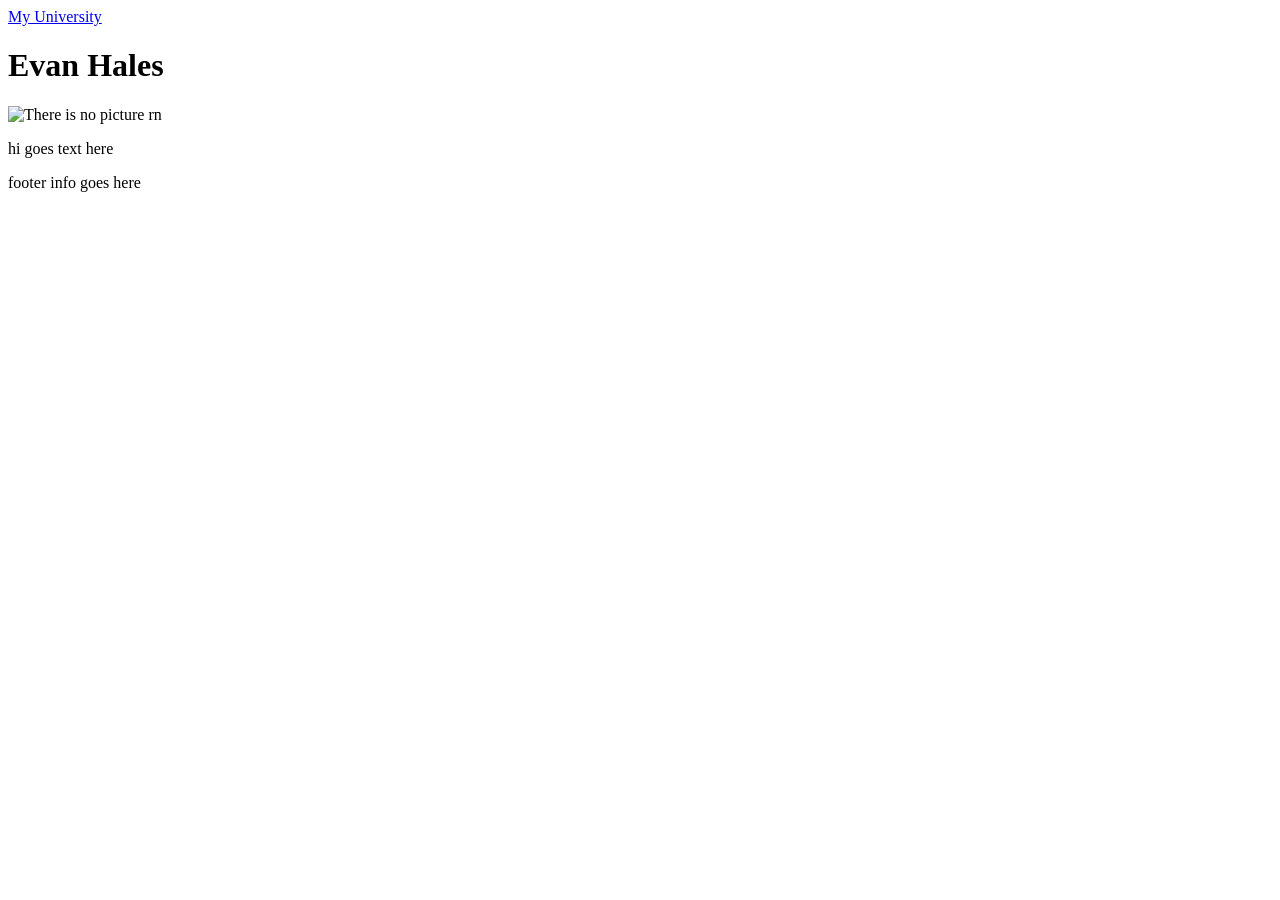
==== index.html @ d62fbd71 "Initial commit" ====
<!DOCTYPE html>
<html lang="en">
<head>
    <meta charset="UTF-8">
    <meta name="viewport" content="width=device-width, initial-scale=1.0">
    <title>Document</title>
    <link href="styles.css">
</head>
    <body>
<header>
    <nav>
        <a href="http://www.byui.edu" target="_blank">My University</a>
        <!-- <a href="assignments.html">assignments</a> -->
    </nav>
</header>
<main>
<h1>Evan Hales</h1>
<img src="images/placeholder.png" alt="There is no picture rn" width="300px" >
<p>
    hi goes text here 
</p>
</main>
<footer>
<p>footer info goes here</p>
</footer>
    </body>
</html>
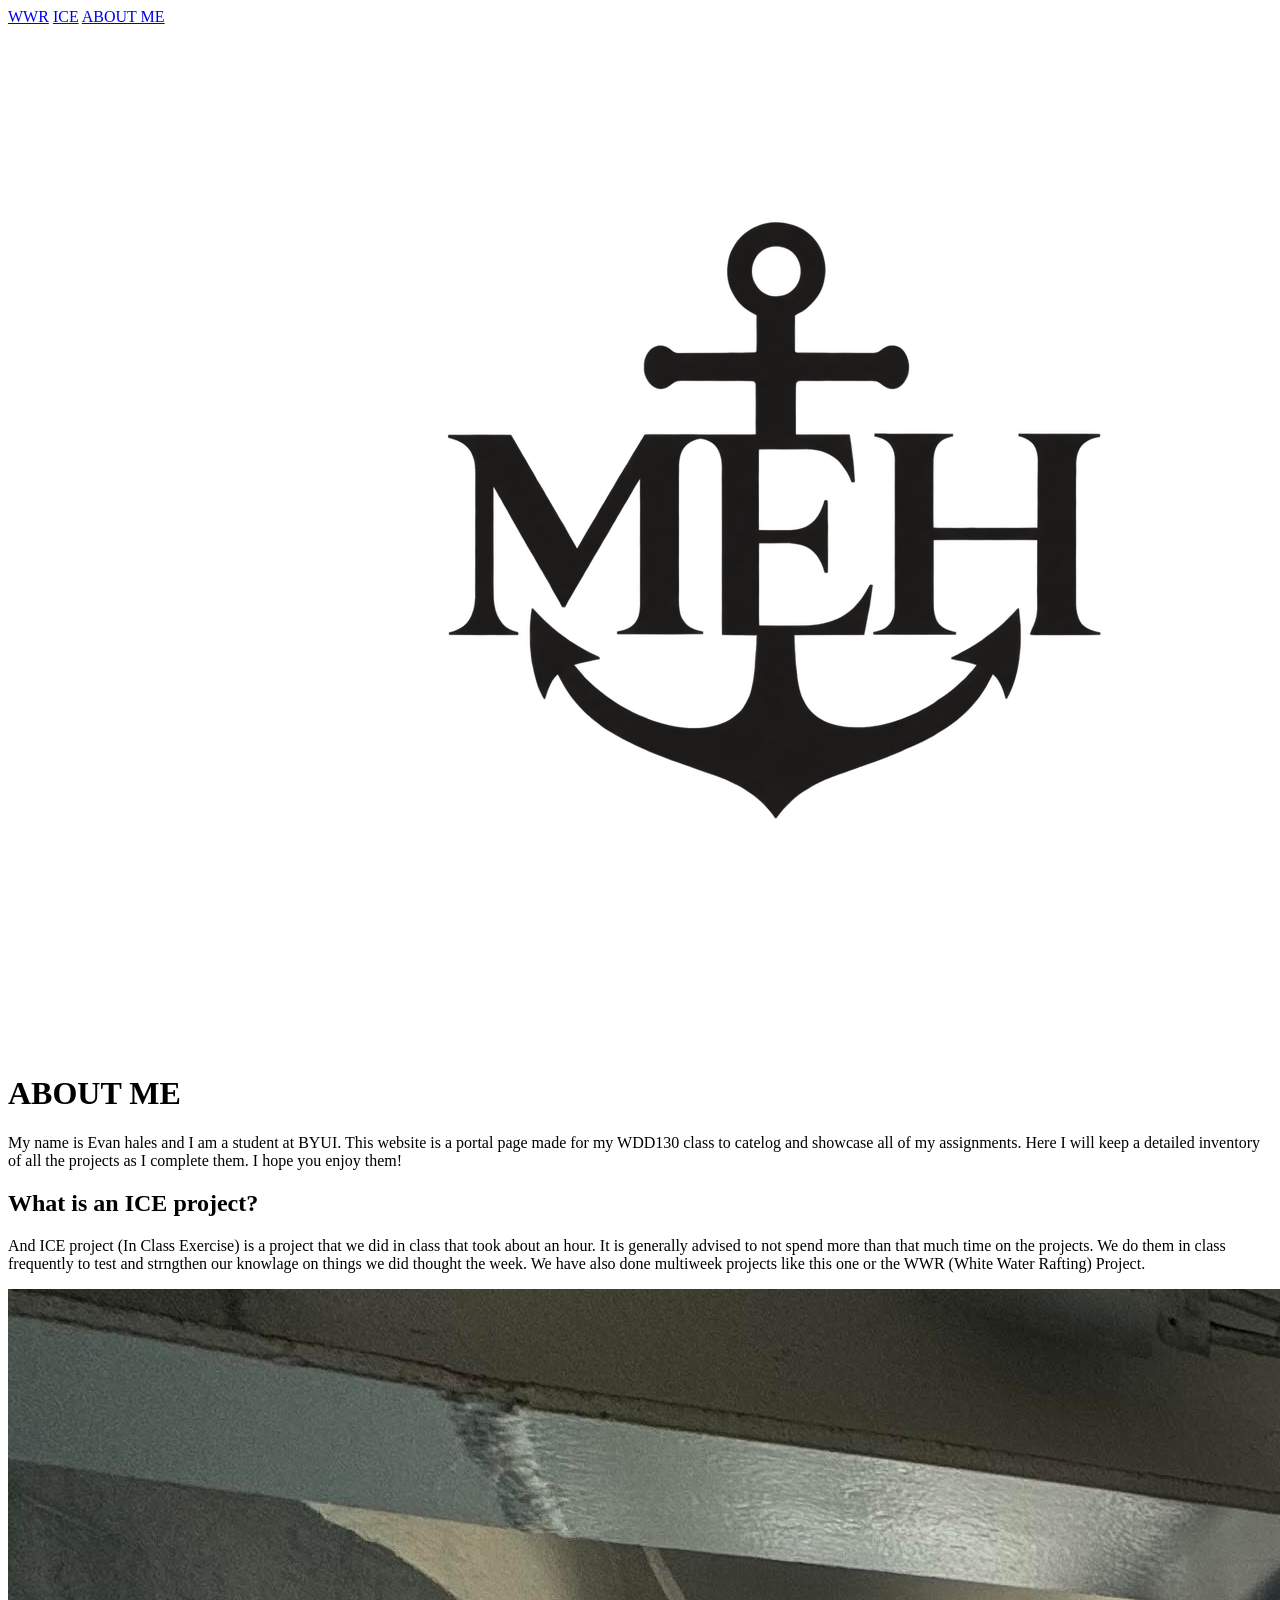
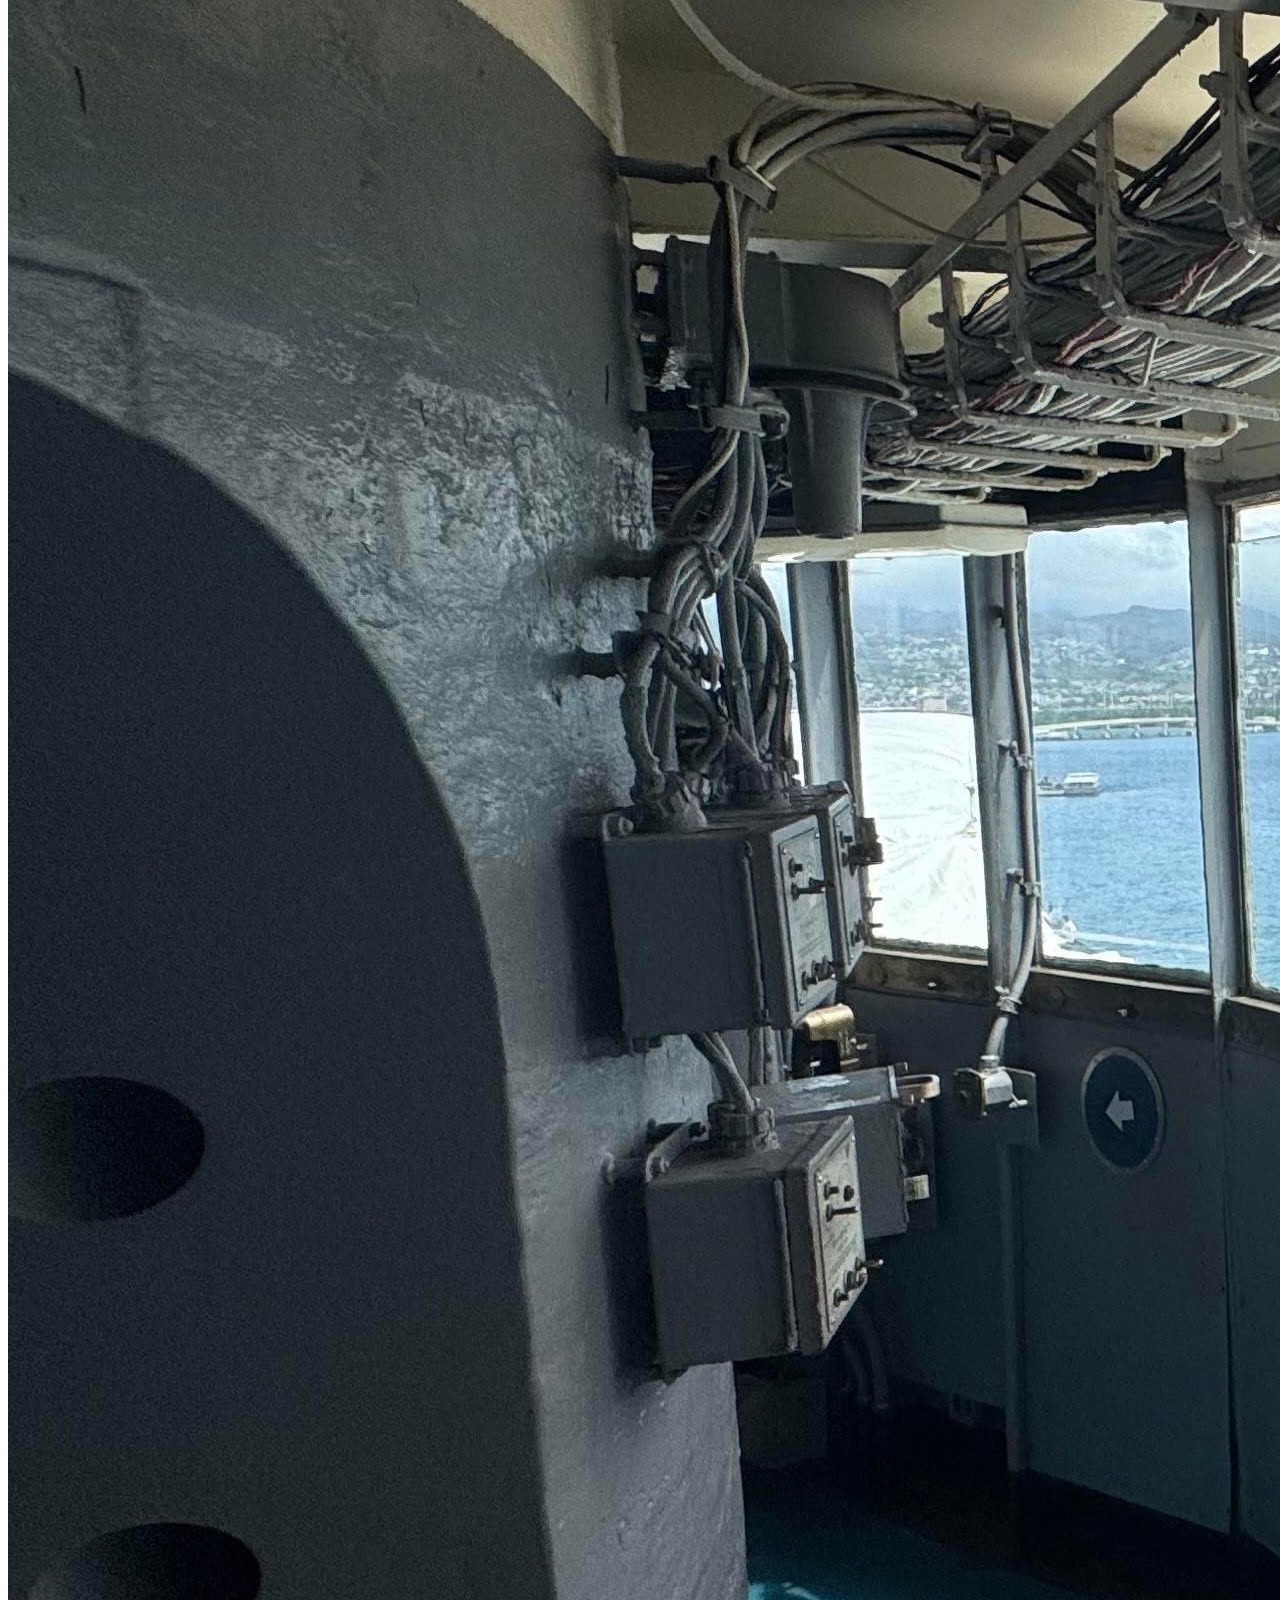
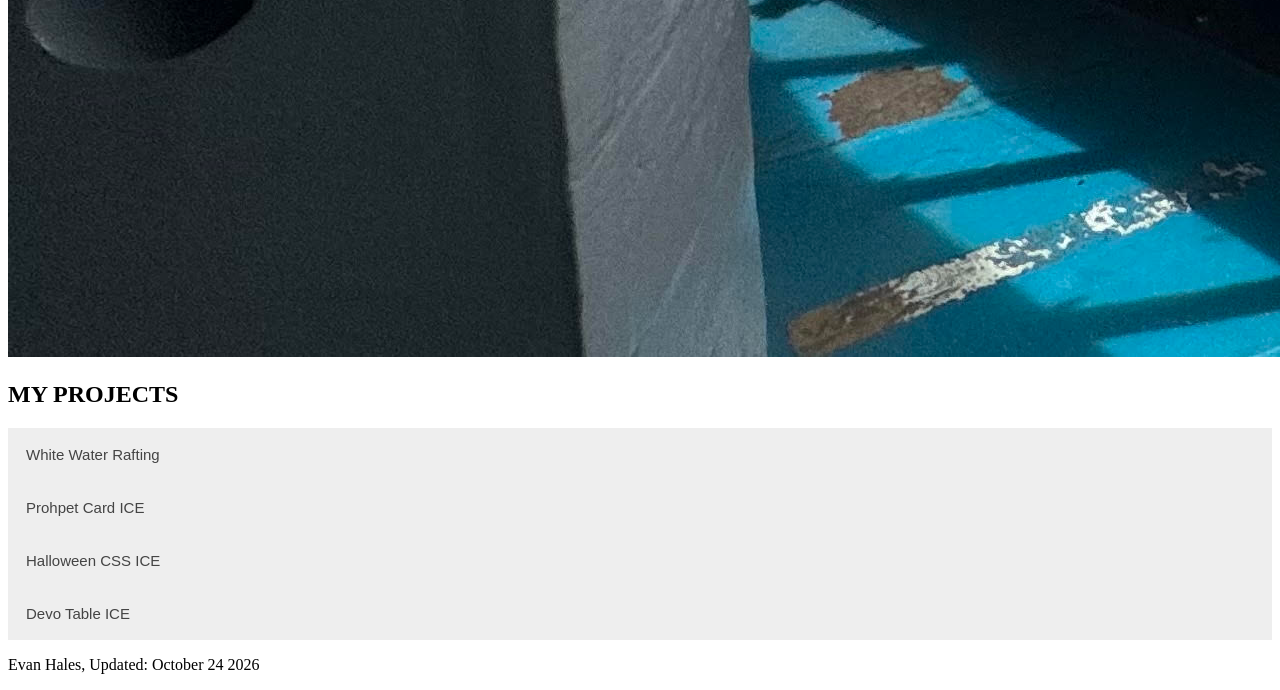
==== commit a3c75bd2: "Portal Page HTML" ====
--- a/index.html
+++ b/index.html
@@ -3,25 +3,70 @@
 <head>
     <meta charset="UTF-8">
     <meta name="viewport" content="width=device-width, initial-scale=1.0">
-    <title>Document</title>
-    <link href="styles.css">
+    <title>Portal Page</title>
+    <link rel="stylesheet" href="styles.css">
 </head>
-    <body>
-<header>
-    <nav>
-        <a href="http://www.byui.edu" target="_blank">My University</a>
-        <!-- <a href="assignments.html">assignments</a> -->
-    </nav>
-</header>
-<main>
-<h1>Evan Hales</h1>
-<img src="images/placeholder.png" alt="There is no picture rn" width="300px" >
-<p>
-    hi goes text here 
-</p>
-</main>
-<footer>
-<p>footer info goes here</p>
-</footer>
-    </body>
-</html>+<body>
+    <header>
+        <nav>
+            <a href="https://hal24034.github.io/MEH-WWR/wwr/" target="_blank">WWR</a>
+            <a href="#">ICE</a>
+            <a href="#">ABOUT ME</a>
+            <img id="logo" src="logoxd.png" alt="Website Logo">
+        </nav>
+        <h1>ABOUT ME</h1>
+        <p>My name is Evan hales and I am a student at BYUI. This website is a portal page made for my WDD130 class to catelog and showcase all of my assignments. Here I will keep a detailed inventory of all the projects as I complete them. I hope you enjoy them!</p>
+        <h2>What is an ICE project?</h2>
+        <p>And ICE project (In Class Exercise) is a project that we did in class that took about an hour. It is generally advised to not spend more than that much time on the projects. We do them in class frequently to test and strngthen our knowlage on things we did thought the week. We have also done multiweek projects like this one or the WWR (White Water Rafting) Project. </p>
+    </header>
+    <div id="main">
+        <img id="backgrnd_img" src="bgimg.jpg" alt="Inside of a battleships bridge.">
+        <h2>MY PROJECTS</h2>
+        <!--ACCORDIAN START-->
+        <button class="accordion">White Water Rafting</button>
+<div class="panel">
+    <a href="https://hal24034.github.io/MEH-WWR/wwr/" target="_blank">Dry Oar Rafting Page</a>
+  <p>White water rafing project from first part of the WDD 130 class. This was the beginning project for this class.</p>
+</div>
+
+<button class="accordion">Prohpet Card ICE</button>
+<div class="panel">
+    <a href="https://hal24034.github.io/MEH-WWR/ice/p_card/" target="_blank">Phrophet Card ICE</a>
+  <p>ICE project from one day in class to make a simple website using some HTML and CSS.</p>
+</div>
+
+<button class="accordion">Halloween CSS ICE</button>
+<div class="panel">
+    <a href="https://hal24034.github.io/MEH-WWR/ice/halloween/" target="_blank">Halloween page</a>
+  <p>ICE project where we were given HTML for a website but no CSS. We were supposed to make the CSS for the website without toughing the HTML. There was also a compition for whoever made the best site to get aa prize. I really liked how this page turned out.</p>
+</div>
+
+<button class="accordion">Devo Table ICE</button>
+<div class="panel">
+    <a href="https://hal24034.github.io/MEH-WWR/ice/devo_table/" target="_blank">Link to Devo Table</a>
+  <p>ICE project where we expirimented making tables for a website.</p>
+</div>
+    </div>
+    <!--ACORDIAN END-->
+    <footer>
+        <p id="footer_text">Evan Hales, Updated: October 24 2026</p>
+    </footer>
+</body>
+</html>
+<!--SCRIPT-->
+<script>
+var acc = document.getElementsByClassName("accordion");
+var i;
+
+for (i = 0; i < acc.length; i++) {
+  acc[i].addEventListener("click", function() {
+    this.classList.toggle("active");
+    var panel = this.nextElementSibling;
+    if (panel.style.display === "block") {
+      panel.style.display = "none";
+    } else {
+      panel.style.display = "block";
+    }
+  });
+}
+</script>
--- a/styles.css
+++ b/styles.css
@@ -0,0 +1,23 @@
+.accordion {
+  background-color: #eee;
+  color: #444;
+  cursor: pointer;
+  padding: 18px;
+  width: 100%;
+  border: none;
+  text-align: left;
+  outline: none;
+  font-size: 15px;
+  transition: 0.4s;
+}
+
+.active, .accordion:hover {
+  background-color: #ccc; 
+}
+
+.panel {
+  padding: 0 18px;
+  display: none;
+  background-color: white;
+  overflow: hidden;
+}
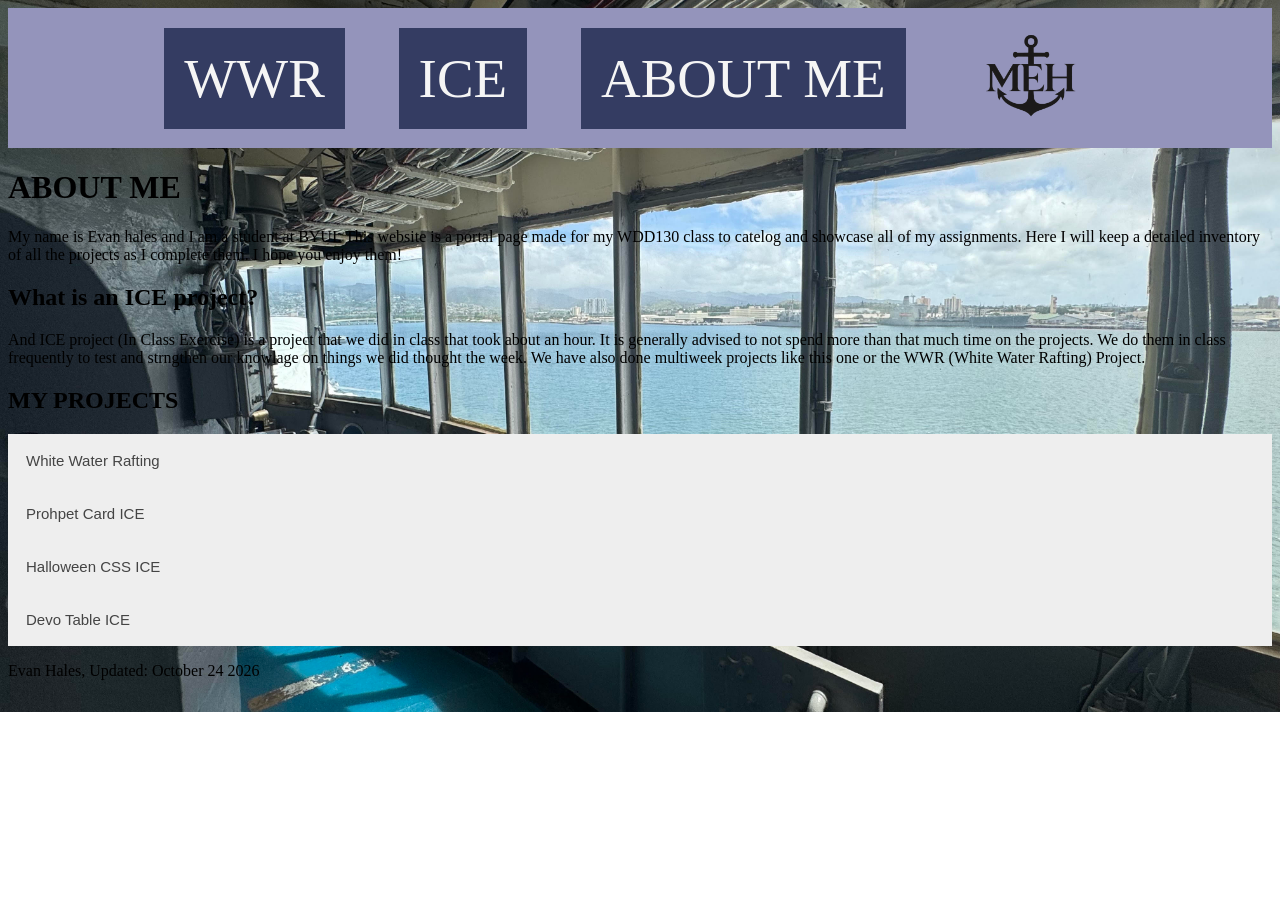
==== commit 734532e6: "flag activity" ====
--- a/index.html
+++ b/index.html
@@ -9,18 +9,19 @@
 <body>
     <header>
         <nav>
+          <div id="nav_items">
             <a href="https://hal24034.github.io/MEH-WWR/wwr/" target="_blank">WWR</a>
             <a href="#">ICE</a>
             <a href="#">ABOUT ME</a>
-            <img id="logo" src="logoxd.png" alt="Website Logo">
+            </div>
+          <img id="logo" src="logoxd.png" alt="Website Logo" height="140px">
         </nav>
-        <h1>ABOUT ME</h1>
+    </header>
+    <div id="main">
+      <h1>ABOUT ME</h1>
         <p>My name is Evan hales and I am a student at BYUI. This website is a portal page made for my WDD130 class to catelog and showcase all of my assignments. Here I will keep a detailed inventory of all the projects as I complete them. I hope you enjoy them!</p>
         <h2>What is an ICE project?</h2>
         <p>And ICE project (In Class Exercise) is a project that we did in class that took about an hour. It is generally advised to not spend more than that much time on the projects. We do them in class frequently to test and strngthen our knowlage on things we did thought the week. We have also done multiweek projects like this one or the WWR (White Water Rafting) Project. </p>
-    </header>
-    <div id="main">
-        <img id="backgrnd_img" src="bgimg.jpg" alt="Inside of a battleships bridge.">
         <h2>MY PROJECTS</h2>
         <!--ACCORDIAN START-->
         <button class="accordion">White Water Rafting</button>
--- a/styles.css
+++ b/styles.css
@@ -20,4 +20,45 @@
   display: none;
   background-color: white;
   overflow: hidden;
-}+}
+
+body {
+  background-image: url('bgimg.jpg');
+  background-size: cover;
+  background-position: center;
+  background-repeat: no-repeat;
+  display: grid;
+}
+nav {
+  background-color: rgb(148, 148, 187);
+  width: 100%;
+  display: flex;
+  align-items: center;
+  justify-content: center;
+}
+
+nav #nav_items {
+  font-size: 75px;
+  font-size: 55px;
+}
+
+#nav_items a{
+  color: whitesmoke;
+  text-decoration: none;
+  padding: 20px;
+  margin: 20px;
+  background-color: #343c62;
+}
+#nav_items a:hover{
+  text-decoration: underline;
+}
+
+
+.logo {
+  height: 120px;
+  width: auto;
+  position: absolute;
+  right: 20px;
+  top: 50%;
+  transform: translateY(-50%);
+}   
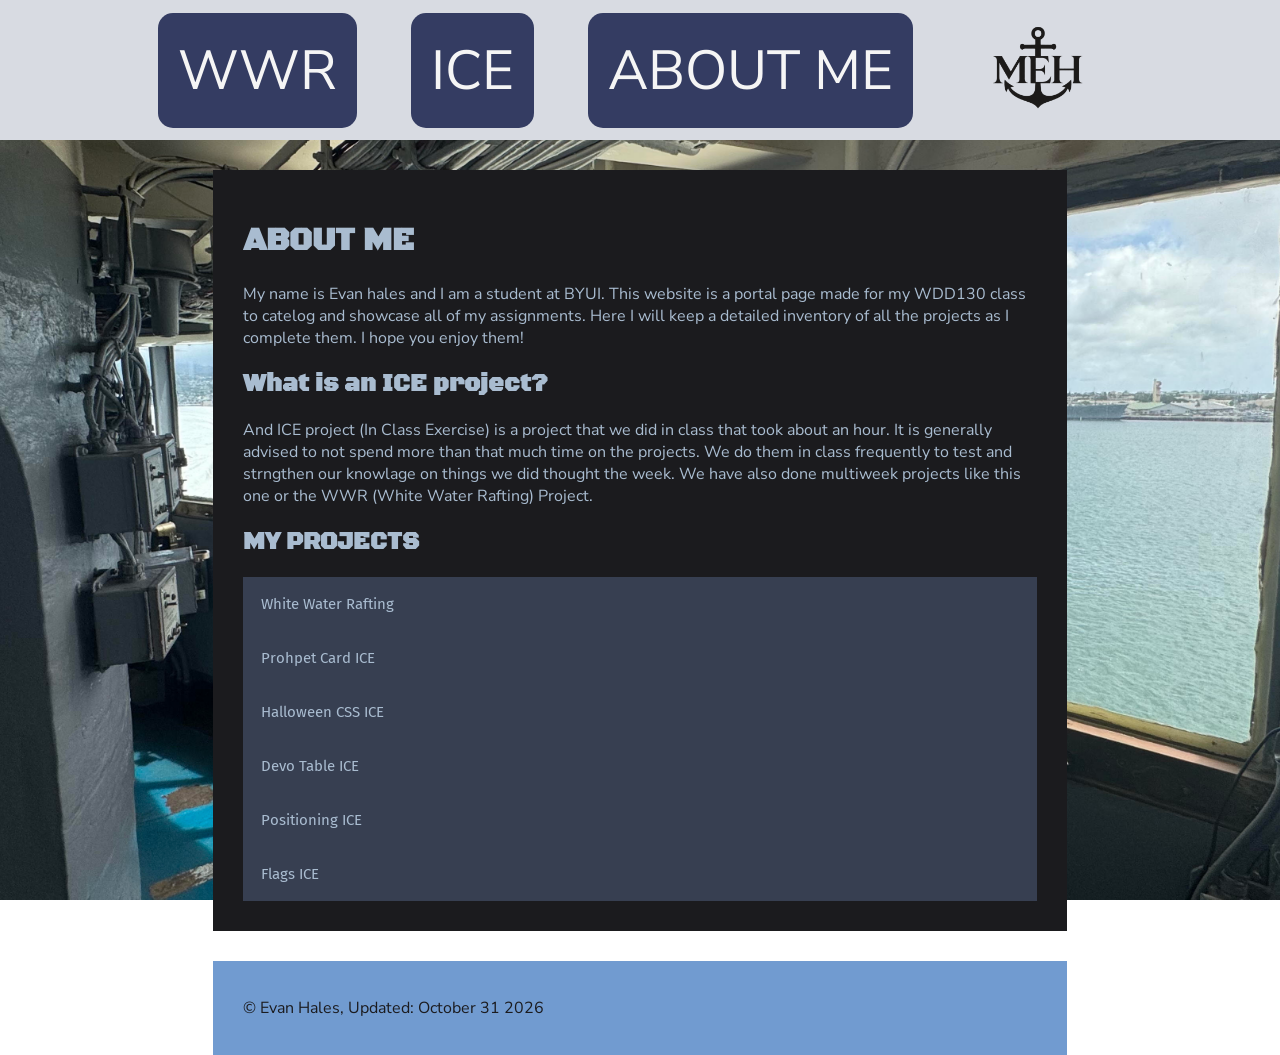
==== commit 63b3e6db: "updated main page" ====
--- a/index.html
+++ b/index.html
@@ -47,10 +47,20 @@
     <a href="https://hal24034.github.io/MEH-WWR/ice/devo_table/" target="_blank">Link to Devo Table</a>
   <p>ICE project where we expirimented making tables for a website.</p>
 </div>
+  <button class="accordion">Positioning ICE</button>
+<div class="panel">
+    <a href="https://hal24034.github.io/MEH-WWR/ice/positioning/positioning/positioning.html" target="_blank">Link to Positioning Activity</a>
+  <p>During this ICE project we practiced using grid proprrties to align items to match the provided picture.</p>
+</div>
+  <button class="accordion">Flags ICE</button>
+<div class="panel">
+    <a href="https://hal24034.github.io/MEH-WWR/ice/positioning/positioning/positioning.html" target="_blank">Link to Flags page</a>
+  <p>Kind of like the Positioning ICE activity. We made flags using the grid properties.</p>
+</div>
     </div>
     <!--ACORDIAN END-->
     <footer>
-        <p id="footer_text">Evan Hales, Updated: October 24 2026</p>
+        <p id="footer_text"> &COPY Evan Hales, Updated: October 31 2026</p>
     </footer>
 </body>
 </html>
--- a/styles.css
+++ b/styles.css
@@ -1,6 +1,12 @@
+@import url('https://fonts.googleapis.com/css2?family=Black+Ops+One&display=swap');
+@import url('https://fonts.googleapis.com/css2?family=Nunito+Sans:wght@400;700&family=Fira+Sans:wght@400;700&display=swap');
+*{
+  color: #A9BCD0;
+  font-family: "Nunito Sans";
+}
 .accordion {
-  background-color: #eee;
-  color: #444;
+  background-color: #373F51;
+  color: #A9BCD0;
   cursor: pointer;
   padding: 18px;
   width: 100%;
@@ -9,6 +15,7 @@
   outline: none;
   font-size: 15px;
   transition: 0.4s;
+  font-family: "Fira Sans";
 }
 
 .active, .accordion:hover {
@@ -27,14 +34,37 @@
   background-size: cover;
   background-position: center;
   background-repeat: no-repeat;
+  background-attachment: fixed;
   display: grid;
+  margin: 0;
+  grid-template-columns: 1fr;
 }
+#main {
+  width: 66.6667%;
+  box-sizing: border-box;
+  margin: 0 auto;
+  padding: 30px;
+  background-color: #1B1B1E;
+  min-height: 60vh;
+  margin-top: 30px;
+}
+
+footer {
+  width: 66.6667%;
+  box-sizing: border-box;
+  margin: 0 auto;
+  padding: 20px 30px;
+  background-color: #719bd0;
+  margin-top: 30px;
+}
+
 nav {
-  background-color: rgb(148, 148, 187);
+  background-color: #D8DBE2;
   width: 100%;
   display: flex;
   align-items: center;
   justify-content: center;
+  font-family: "Fira Sans";
 }
 
 nav #nav_items {
@@ -48,6 +78,7 @@
   padding: 20px;
   margin: 20px;
   background-color: #343c62;
+  border-radius: 15px;
 }
 #nav_items a:hover{
   text-decoration: underline;
@@ -61,4 +92,33 @@
   right: 20px;
   top: 50%;
   transform: translateY(-50%);
-}   +}
+
+footer p{
+    color: #1B1B1E;
+}
+.accordion:hover {
+  background-color: #5269a3;
+}
+
+.panel {
+  padding: 0 18px;
+  display: none;
+  background-color: #58A4B0;
+  color: #1B1B1E;
+  overflow: hidden;
+}
+.accordion.active {
+  background-color: #24345c;
+  color: #A9BCD0;
+}
+
+.panel a {
+  color: #1B1B1E;
+}
+.panel p {
+  color: #1B1B1E;
+}
+h1, h2{
+  font-family: "Black Ops One";
+}
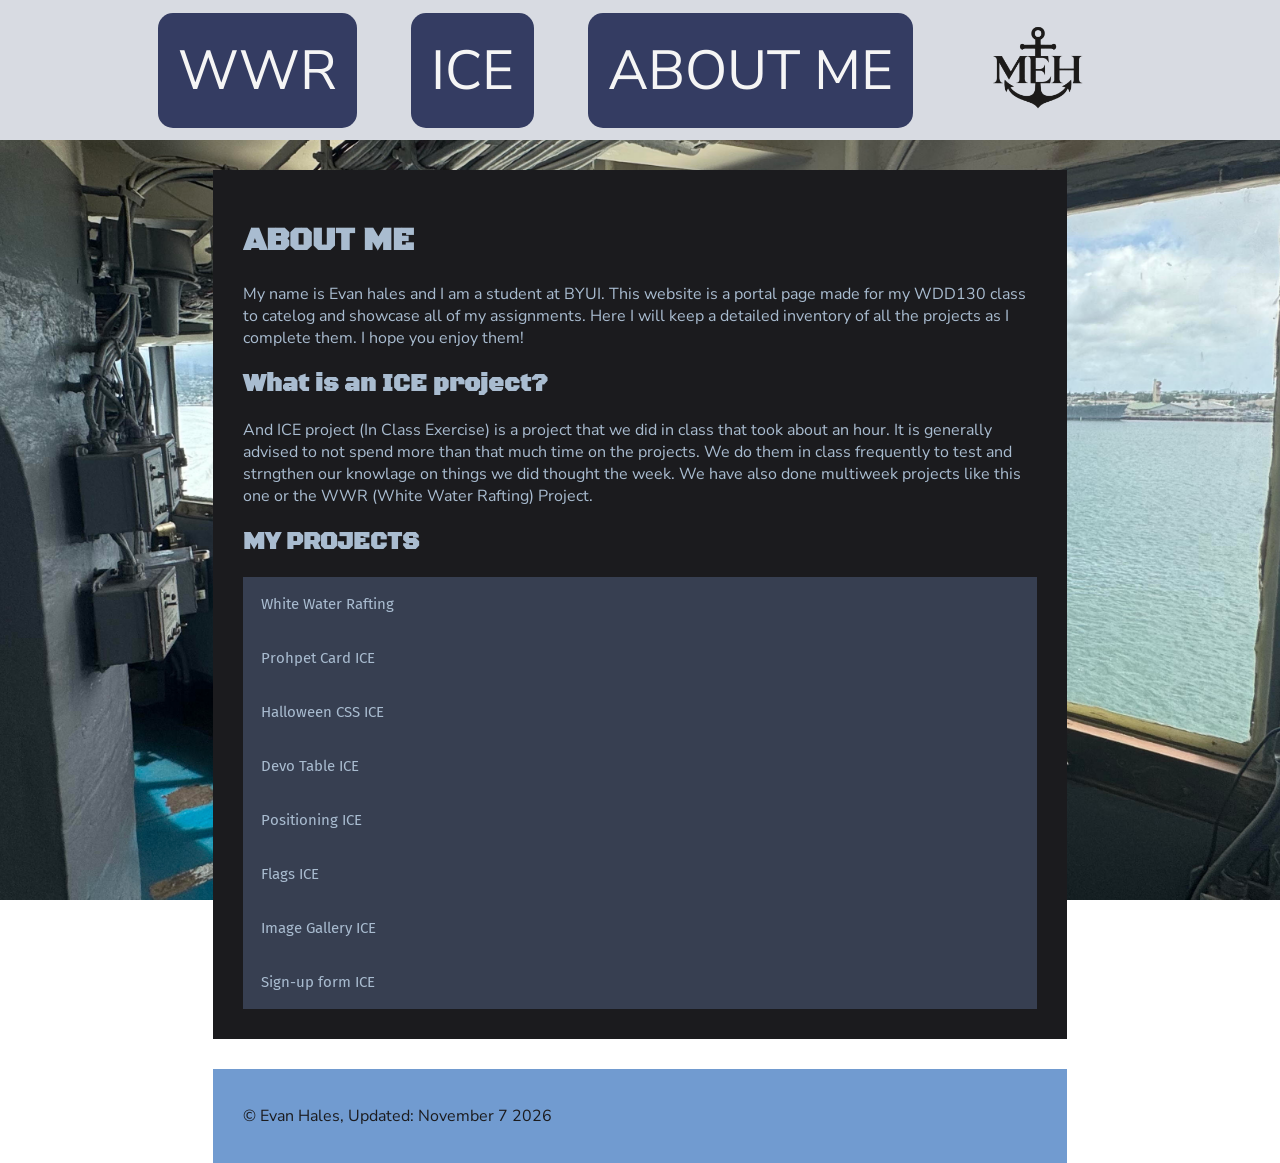
==== commit 9f6166f3: "updated portal and ice page" ====
--- a/index.html
+++ b/index.html
@@ -11,7 +11,7 @@
         <nav>
           <div id="nav_items">
             <a href="https://hal24034.github.io/MEH-WWR/wwr/" target="_blank">WWR</a>
-            <a href="#">ICE</a>
+            <a href="ice.html">ICE</a>
             <a href="#">ABOUT ME</a>
             </div>
           <img id="logo" src="logoxd.png" alt="Website Logo" height="140px">
@@ -57,10 +57,20 @@
     <a href="https://hal24034.github.io/MEH-WWR/ice/positioning/positioning/positioning.html" target="_blank">Link to Flags page</a>
   <p>Kind of like the Positioning ICE activity. We made flags using the grid properties.</p>
 </div>
+  <button class="accordion">Image Gallery ICE</button>
+<div class="panel">
+    <a href="https://hal24034.github.io/MEH-WWR/ice/gallery/gallery.html" target="_blank">Link to gallery page</a>
+  <p>We practiced image resizing and changing the image directory in this ICE so that the images loaded fast.</p>
+</div>
+  <button class="accordion">Sign-up form ICE</button>
+<div class="panel">
+    <a href="https://hal24034.github.io/MEH-WWR/ice/signup/signup.html" target="_blank">Link to signup form page</a>
+  <p>We practiced using grid among many other HTML and CSS tricks to get the sign up form to be the same as a provided picture.</p>
+</div>
     </div>
     <!--ACORDIAN END-->
     <footer>
-        <p id="footer_text"> &COPY Evan Hales, Updated: October 31 2026</p>
+        <p id="footer_text"> &COPY Evan Hales, Updated: November 7 2026</p>
     </footer>
 </body>
 </html>
